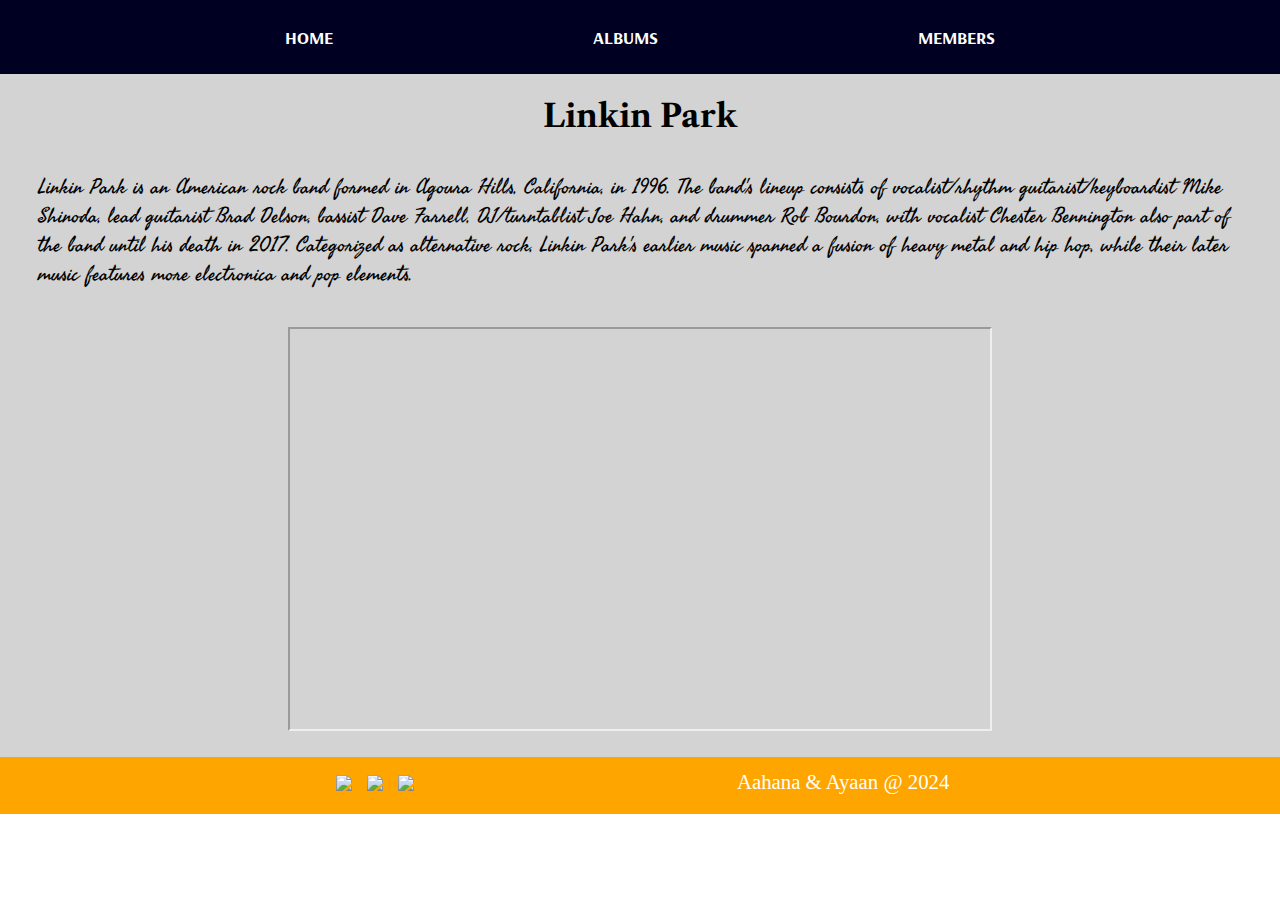
==== index.html @ 9ec93ddb "Add files via upload" ====
<!DOCTYPE html>
<html>
<head>
	<meta charset="utf-8">
	<meta name="viewport" content="width=device-width, initial-scale=1">
	<link rel="stylesheet" type="text/css" href="style.css">
	<title>Linkin Park</title>
</head>
<body>
	<div id='index'>
		
		<div id='nav'>
			<a href="index.html">HOME</a>
			<a href="albums.html">ALBUMS</a>
			<a href="members.html">MEMBERS</a>
		</div>

		<div id='heading'>
			<h1>Linkin Park</h1>
		</div>

		<div id='content'>
			<p>Linkin Park is an American rock band formed in Agoura Hills, California, in 1996. The band's lineup consists of vocalist/rhythm guitarist/keyboardist Mike Shinoda, lead guitarist Brad Delson, bassist Dave Farrell, DJ/turntablist Joe Hahn, and drummer Rob Bourdon, with vocalist Chester Bennington also part of the band until his death in 2017. Categorized as alternative rock, Linkin Park's earlier music spanned a fusion of heavy metal and hip hop, while their later music features more electronica and pop elements.</p>
		</div>

		<div id='video'>
			<iframe	src="https://www.youtube.com/embed/tAGnKpE4NCI">
			</iframe>
		</div>

		<div id='footer'>
			<div id='socialmedia'>
				<img src="icons/fb.png">
				<img src="icons/ig.png">
				<img src="icons/x.png">
			</div>
			<div id='copy'>
				Aahana & Ayaan @ 2024
			</div>
		</div>

	</div>
</body>
</html>
---- style.css ----
@import url('https://fonts.googleapis.com/css2?family=Arsenal+SC:ital,wght@0,400;0,700;1,400;1,700&display=swap');
@import url('https://fonts.googleapis.com/css2?family=Arsenal+SC:ital,wght@0,400;0,700;1,400;1,700&family=Libre+Caslon+Text:ital,wght@0,400;0,700;1,400&display=swap');
@import url('https://fonts.googleapis.com/css2?family=Arsenal+SC:ital,wght@0,400;0,700;1,400;1,700&family=Libre+Caslon+Text:ital,wght@0,400;0,700;1,400&family=Seaweed+Script&display=swap');


body{
	margin:0px;
	/*background-image: url('bg.jpg');*/
}


#nav{
	display: flex;
	flex-direction: row;
	justify-content: space-evenly;
	background-color: black;
	padding: 2%;
	transition: all .3s;
}

#nav:hover{
	background-color: #000022;
}

a{
	color:white;
	text-decoration: none;
	transition: all .3s;
	font-family: "Arsenal SC";
	font-weight: 800;
	font-size: 18px;
}

a:hover{
	color:gray;
	font-size: 25px;
}

#albums{
	padding: 2%;
}

#heading h1{
	text-align: center;
	font-family: "Libre Caslon Text";
	font-weight: 900;
}

#albuminfo h1{
	font-family: "Arsenal SC";
}

.album{
	display: flex;
	flex-direction: row;
	justify-content: space-evenly;
	margin-bottom: 2%;
}

#albuminfo{
	margin: 1%;
}

.album img{
	box-shadow: 2px 4px 9px 2px rgba(0, 0, 0, .2);
	border-radius: 15px;

	height: 250px;
	width: 250px;

	transition: all .3s;
}

.album img:hover{
	transform: scale(1.1);
	box-shadow: 3px 2px 8px 1px rgba(0, 0, 0, .3);
	border-radius: 50px;
}

p{
	font-family: "Seaweed Script";
	font-size: 1.3em;
}

#video{
	display: flex;
	flex-direction: row;
	justify-content: center;
}

iframe{
	height:400px;
	width:700px;
}

#content{
	margin: 3%;
}

#index{
	background-color: lightgray;
}


#socialmedia img{
	height: 30px;
	weight: 30px;
	padding: 5px;
}

#footer{
	margin-top: 2%;
	display: flex;
	flex-direction: row;
	justify-content: space-evenly;
	padding: 1%;
	background-color: orange;
	color: white;
	font-size: 1.3em;
	transition: all .3s;
}

#footer:hover{
	background-color: #FFD580;
	color:black;
}

#upcoming{
	text-align: center;
	height: 500px;
}
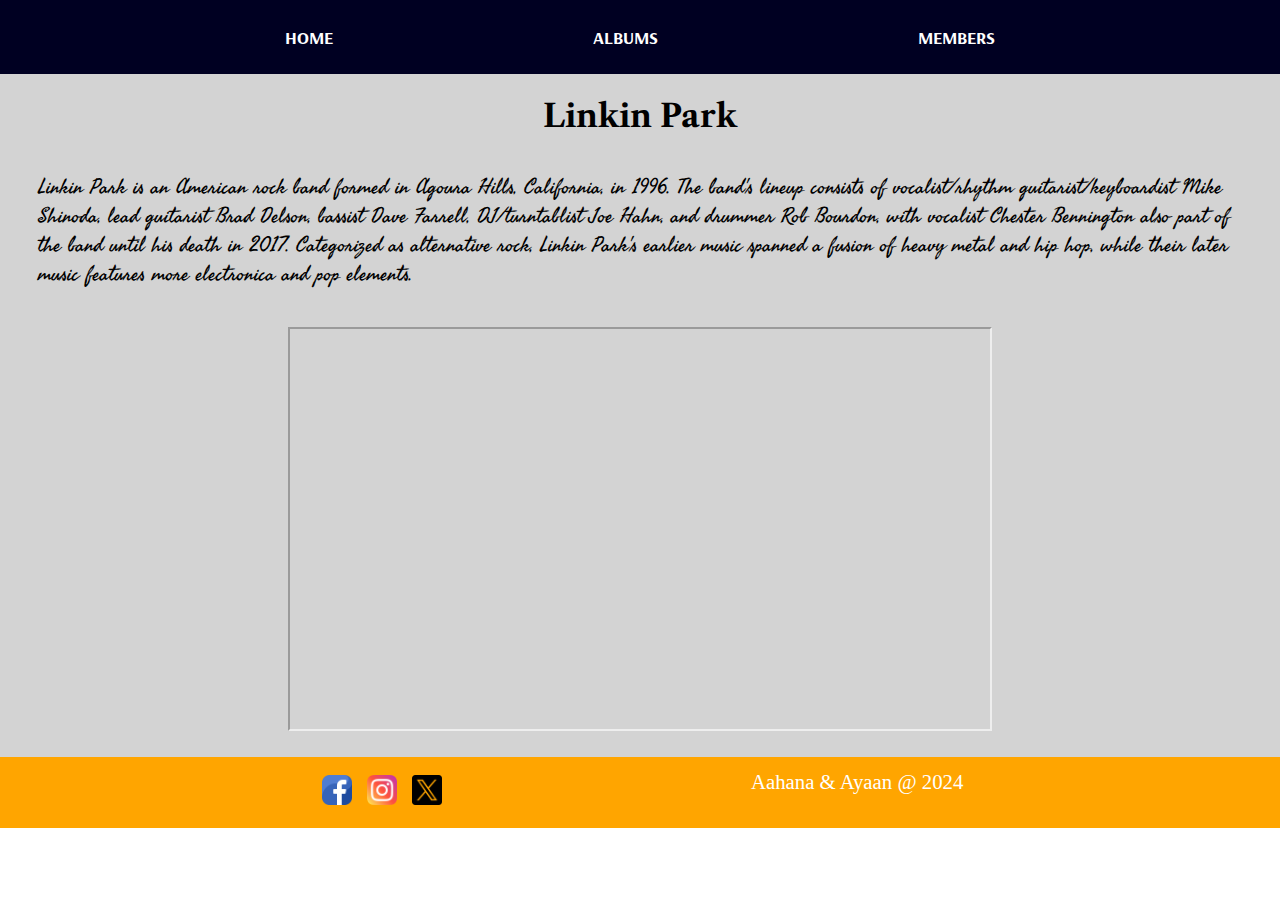
==== commit 23d0ab22: "Update index.html" ====
--- a/index.html
+++ b/index.html
@@ -30,9 +30,9 @@
 
 		<div id='footer'>
 			<div id='socialmedia'>
-				<img src="icons/fb.png">
-				<img src="icons/ig.png">
-				<img src="icons/x.png">
+				<img src="fb.png">
+				<img src="ig.png">
+				<img src="x.png">
 			</div>
 			<div id='copy'>
 				Aahana & Ayaan @ 2024
@@ -41,4 +41,4 @@
 
 	</div>
 </body>
-</html>+</html>
